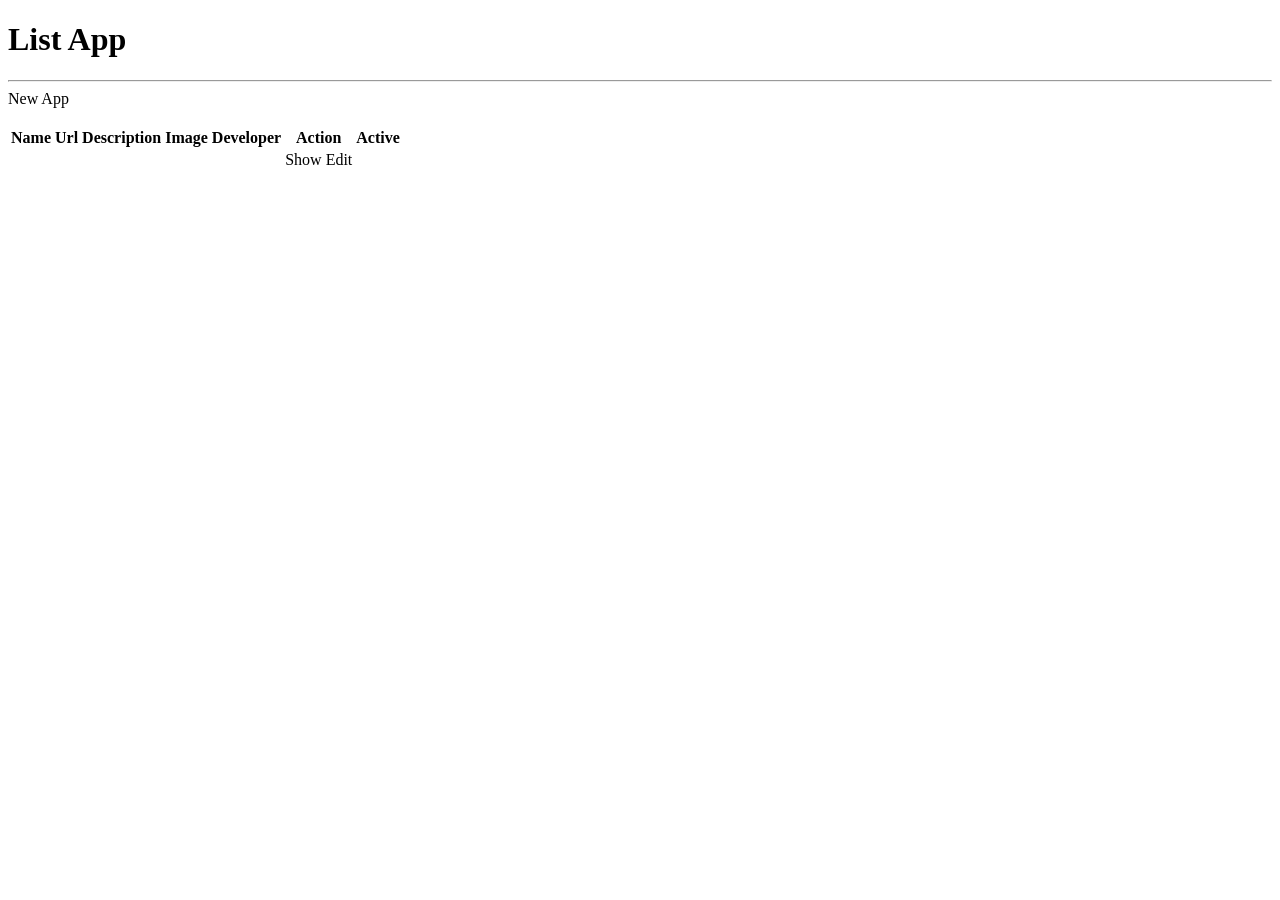
==== src/main/resources/templates/app/index.html @ 3164d34b "first" ====
<!DOCTYPE html>
<html xmlns:th="http://www.thymeleaf.org" xmlns:layout="http://www.ultraq.net.nz/thymeleaf/layout"
  layout:decorate="~{layout/layout}">
<th:block layout:fragment="content">
  <h1>List App</h1>
  <hr />
  <a th:href="@{/apps/new}">New App</a><br /><br />

  <table class="table app-table">
    <thead>
      <tr>
        <th>Name</th>
        <th>Url</th>
        <th class="for-tablet">Description</th>
        <th>Image</th>
        <th class="for-tablet">Developer</th>
        <th>Action</th>
        <th>Active</th>
      </tr>
    </thead>
    <tbody>
      <tr th:each="app : ${listApp}">
        <td th:text="${app.name}"></td>
        <td class="text-overflow">
          <a th:href="${app.url}" target="_blank" th:text="${app.url}"></a>
        </td>
        <td class="for-tablet text-overflow" th:text="${app.description}"></td>
        <td>
          <!-- 画像があれば縮小して表示 -->
          <img th:if="${app.image != null && app.image != ''}" th:src="${app.image}" th:alt="現在の画像"
            style="max-width: 100px; max-height: 100px" />
        </td>
        <td class="for-tablet" th:text="${app.developer}"></td>
        <td>
          <a class="btn btn-primary" th:href="@{/apps/{id}(id = ${app.id})}">Show</a>
          <a class="btn btn-secondary" th:href="@{/apps/{id}/edit(id = ${app.id})}">Edit</a>
        </td>
        <td th:text="${app.active}"></td>
      </tr>
    </tbody>
  </table>
  <link th:href="@{/css/app.css}" type="text/css" rel="stylesheet" />
</th:block>

</html>
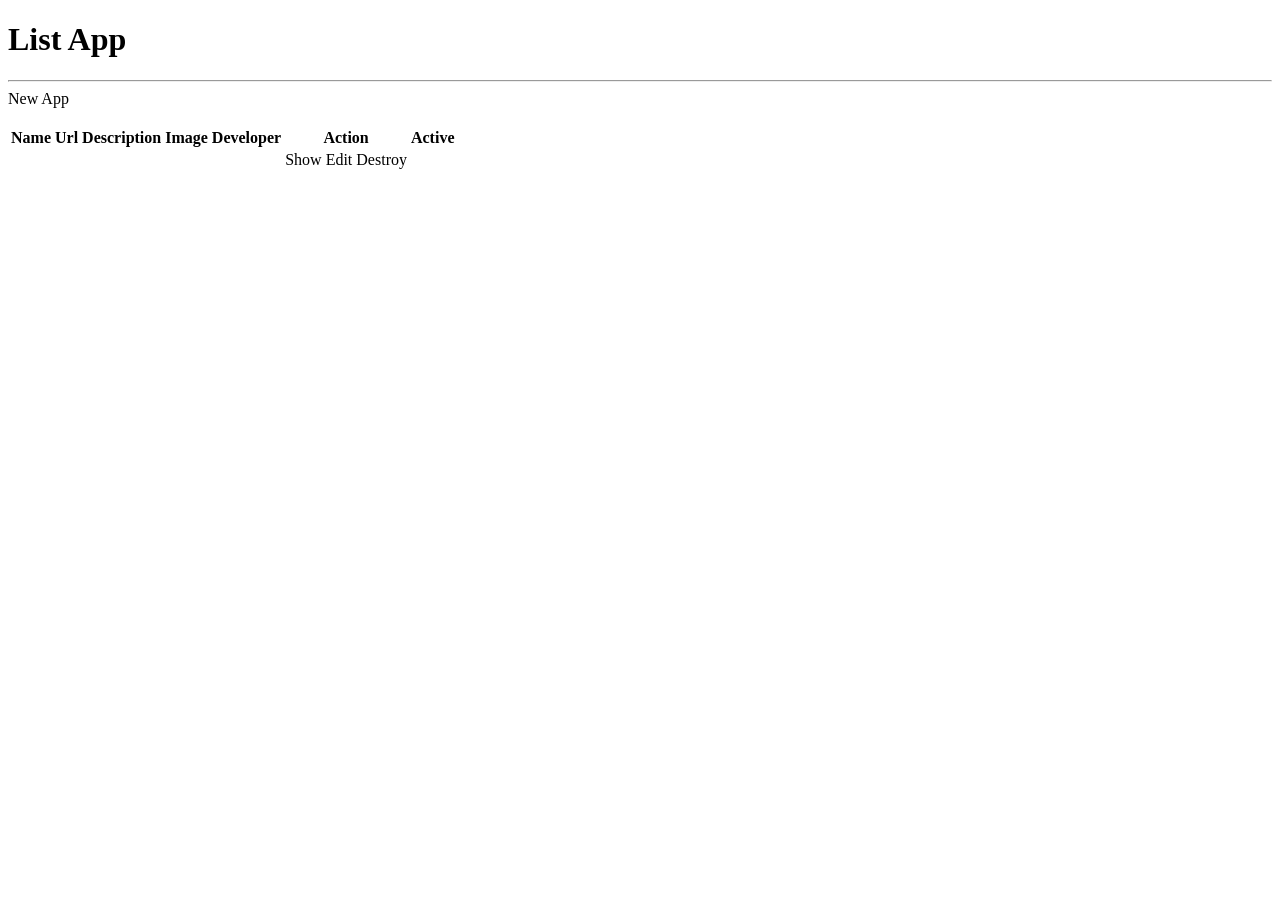
==== commit 3cb9e69b: "no.3実装完了 deleteボタン作成" ====
--- a/src/main/resources/templates/app/index.html
+++ b/src/main/resources/templates/app/index.html
@@ -24,7 +24,8 @@
         <td class="text-overflow">
           <a th:href="${app.url}" target="_blank" th:text="${app.url}"></a>
         </td>
-        <td class="for-tablet text-overflow" th:text="${app.description}"></td>
+        <td class="for-tablet text-overflow" th:text="${app.description}"
+            style='white-space: nowrap; overflow: hidden; text-overflow: ellipsis;'></td>
         <td>
           <!-- 画像があれば縮小して表示 -->
           <img th:if="${app.image != null && app.image != ''}" th:src="${app.image}" th:alt="現在の画像"
@@ -34,6 +35,7 @@
         <td>
           <a class="btn btn-primary" th:href="@{/apps/{id}(id = ${app.id})}">Show</a>
           <a class="btn btn-secondary" th:href="@{/apps/{id}/edit(id = ${app.id})}">Edit</a>
+          <a class="btn btn-danger" th:href="@{/apps/{id}/(id = ${app.id})}">Destroy</a>
         </td>
         <td th:text="${app.active}"></td>
       </tr>
